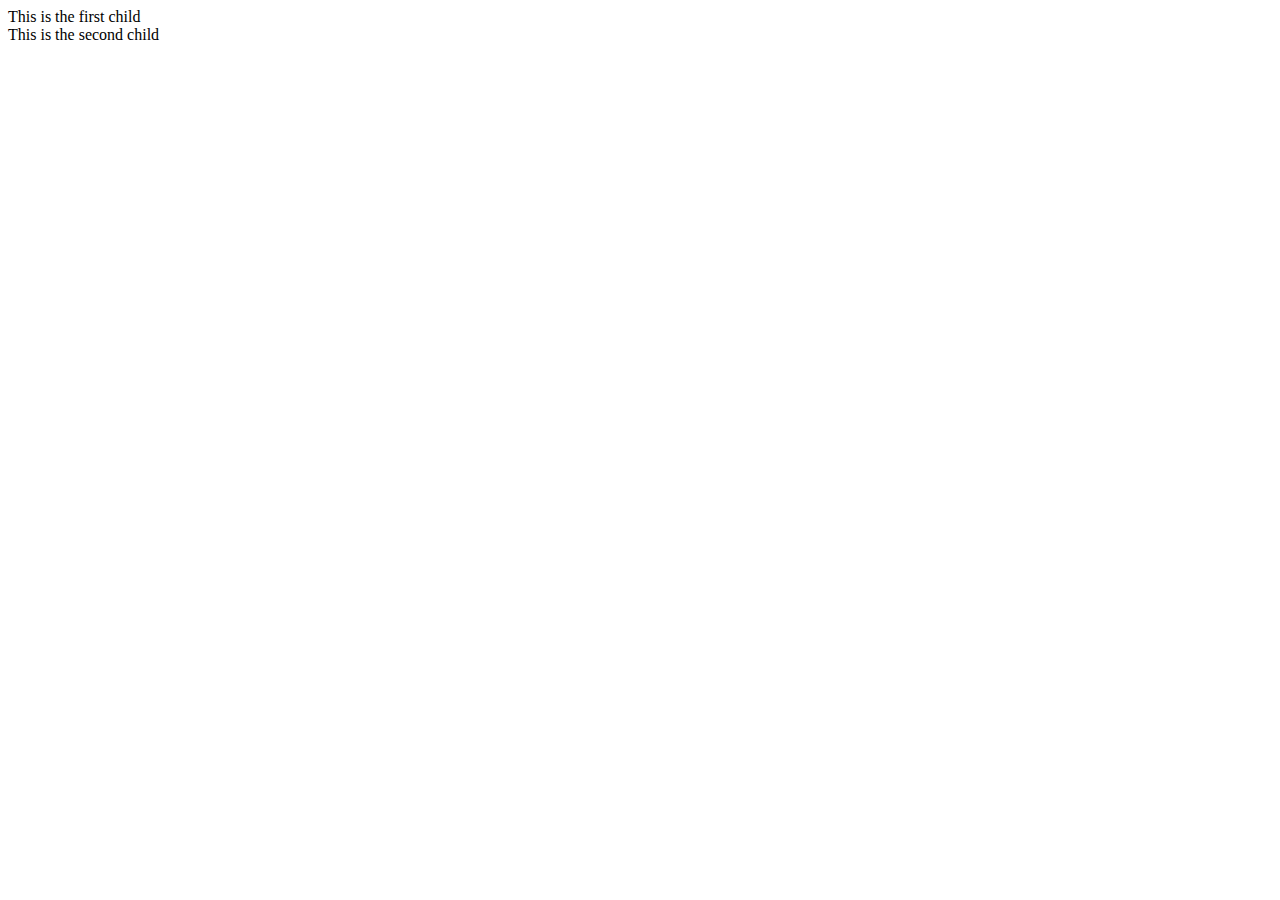
==== week3_day1/index.html @ f7747844 "go" ====
<!DOCTYPE html>
<html lang="en">
<head>
    <meta charset="UTF-8">
    <meta name="viewport" content="width=device-width, initial-scale=1.0">
    <title>DOM</title>
</head>
<body>
    <div id="container">
        <div class="display"> This is the first child</div>
        <div class="controls">This is the second child</div>
    </div>
      





    <script>


    </script>
</body>
</html>
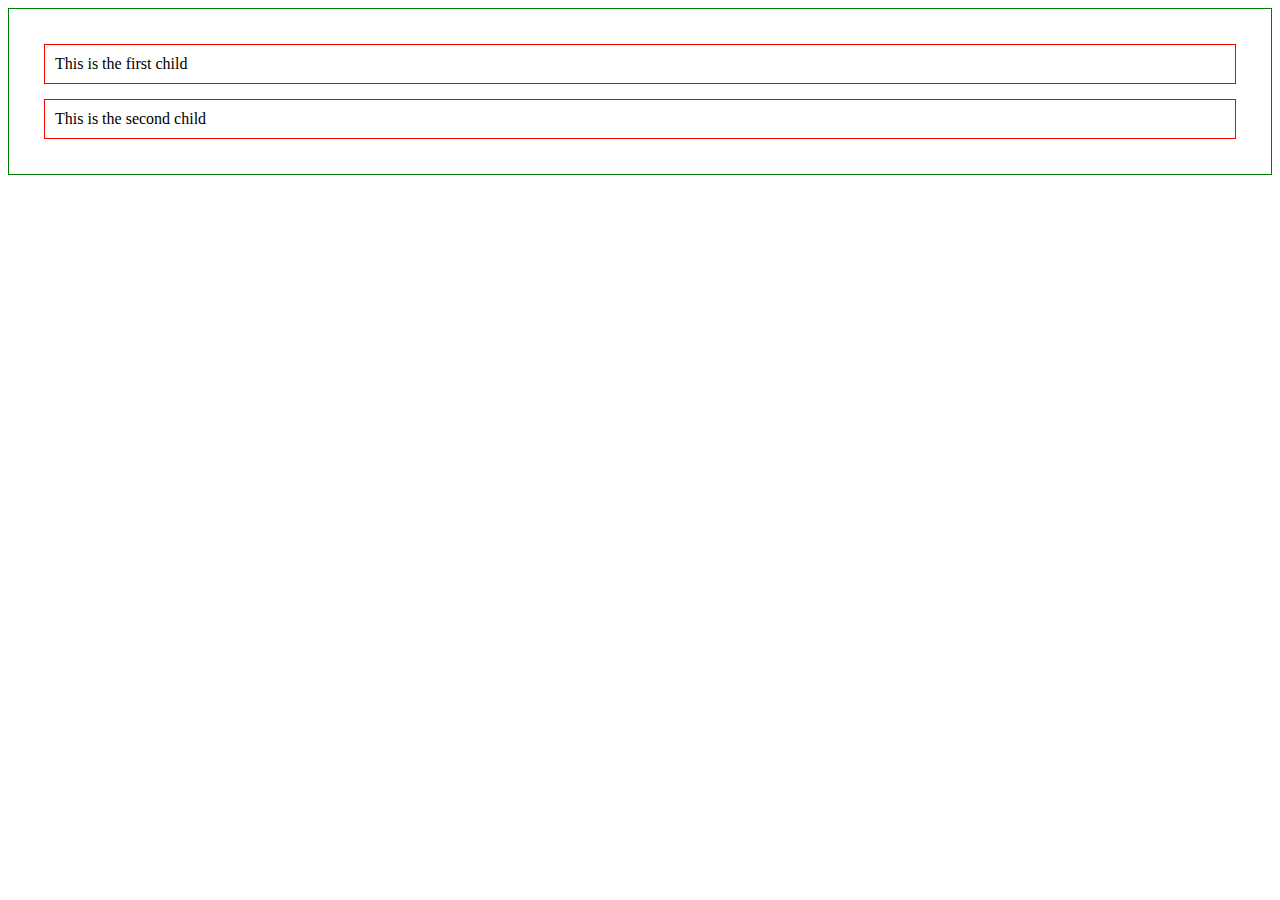
==== commit 0789aed2: "go" ====
--- a/week3_day1/index.html
+++ b/week3_day1/index.html
@@ -2,23 +2,18 @@
 <html lang="en">
 <head>
     <meta charset="UTF-8">
+    <link rel="stylesheet" href="style.css">
     <meta name="viewport" content="width=device-width, initial-scale=1.0">
     <title>DOM</title>
 </head>
 <body>
     <div id="container">
         <div class="display"> This is the first child</div>
-        <div class="controls">This is the second child</div>
+        <div class="display">This is the second child</div>
     </div>
-      
+    
+ <script>
 
-
-
-
-
-    <script>
-
-
-    </script>
+ </script>
 </body>
 </html>--- a/week3_day1/style.css
+++ b/week3_day1/style.css
@@ -0,0 +1,10 @@
+#container {
+    border: 1px solid green;
+    padding: 20px;
+}
+
+.display { 
+    border: 1px solid red;
+    padding: 10px;
+    margin: 15px;
+}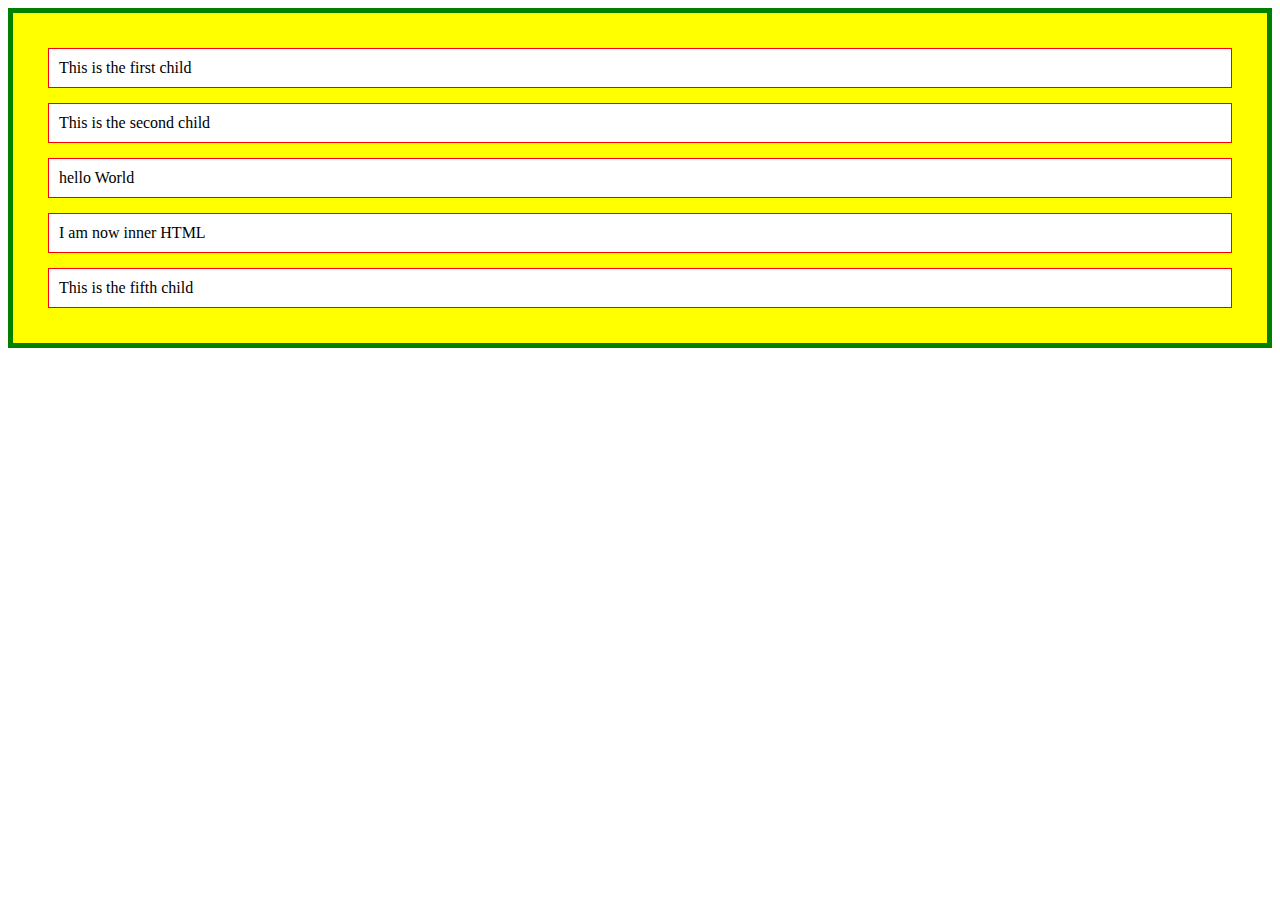
==== commit 26579b92: "go" ====
--- a/week3_day1/index.html
+++ b/week3_day1/index.html
@@ -7,13 +7,78 @@
     <title>DOM</title>
 </head>
 <body>
-    <div id="container">
+    <div id="container" class="worth">
         <div class="display"> This is the first child</div>
         <div class="display">This is the second child</div>
+        <div class="display">This is the third child</div>
+        <div class="display">This is the fourth child</div>
+        <div class="display">This is the fifth child</div>
     </div>
+
+
+ <script>
+    // getElementById
+    let container = document.getElementById("container");
+    // getAttribute
+    console.log(container.getAttribute("class"));
+
+    //setAttribute
+    container.setAttribute("style", "background-color: yellow");
+
+
+
+
+    //getElementsByClassName
+    let display = document.getElementsByClassName("display");
+    // console.log(display[2]);
+    let thirdDiv = display[2]
+    let fourthDiv = display[3]
+
+
+    let fifthDiv = display[4]
+
+    //get attribute
+    // console.log(fifthDiv.getAttribute("class"));
     
- <script>
 
+
+
+
+
+
+
+
+
+
+
+    //textContext
+    thirdDiv.textContent = "hello World";
+
+
+    //innerHTML
+    fourthDiv.innerHTML = "I am now inner HTML";
+
+
+    //getElementsByTagName
+    let divs = document.getElementsByTagName("div");
+    // console.log(divs);
+
+
+
+    // querySelector
+    let con = document.querySelector(".display")
+    // console.log(con);
+
+
+
+    // modifying html attributes with JS
+
+
+
+
+
+
+    
  </script>
 </body>
 </html>--- a/week3_day1/style.css
+++ b/week3_day1/style.css
@@ -1,5 +1,5 @@
 #container {
-    border: 1px solid green;
+    border: 5px solid green;
     padding: 20px;
 }
 
@@ -7,4 +7,5 @@
     border: 1px solid red;
     padding: 10px;
     margin: 15px;
+    background-color: white;
 }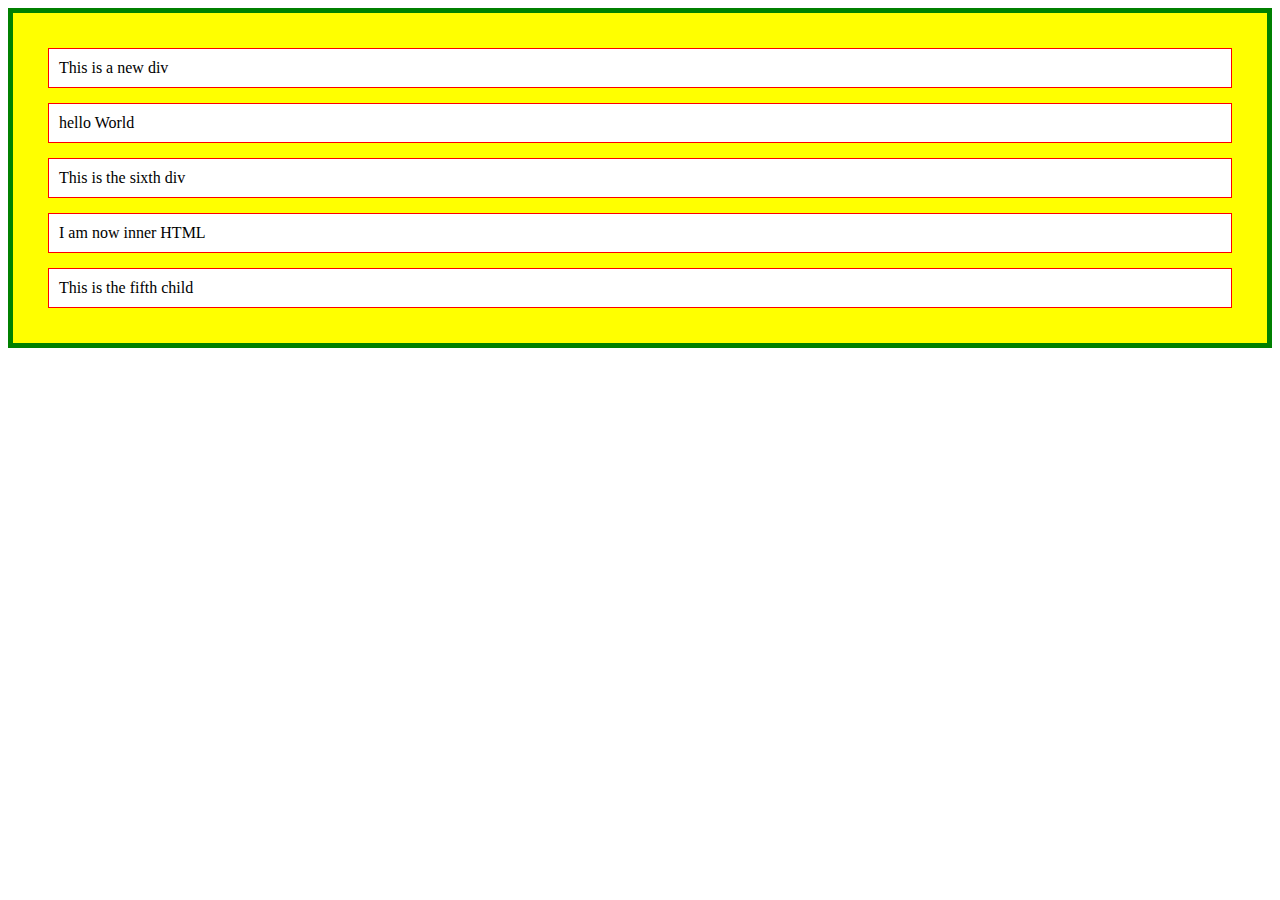
==== commit 99b55f98: "go" ====
--- a/week3_day1/index.html
+++ b/week3_day1/index.html
@@ -33,6 +33,7 @@
     // console.log(display[2]);
     let thirdDiv = display[2]
     let fourthDiv = display[3]
+    let secondDiv = display[1];
 
 
     let fifthDiv = display[4]
@@ -40,16 +41,6 @@
     //get attribute
     // console.log(fifthDiv.getAttribute("class"));
     
-
-
-
-
-
-
-
-
-
-
 
     //textContext
     thirdDiv.textContent = "hello World";
@@ -66,12 +57,51 @@
 
 
     // querySelector
-    let con = document.querySelector(".display")
+    let con = document.querySelector(".display");
     // console.log(con);
 
 
 
-    // modifying html attributes with JS
+    // creating HTML elements with JavaScript
+    // createElement
+    let sixthDiv = document.createElement("div");
+
+    
+
+    //appending the HTML element
+    // container.appendChild(sixthDiv);
+
+    container.insertBefore(sixthDiv, fourthDiv);
+
+
+    // insertBefore
+
+    // 1. set the context of the sixthDiv to "this is the sixt div"
+    // 2. set the attribute to class and add display as the attribute value
+
+    sixthDiv.textContent = "This is the sixth div";
+    sixthDiv.setAttribute("class", "display");
+
+    //removing and replacing HTML elements
+    container.removeChild(secondDiv);
+
+
+
+    //creating a new element and replacing an element 
+    let newDiv = document.createElement("div");
+    newDiv.textContent = "This is a new div";
+    newDiv.setAttribute("class", "display");
+
+    let firstDiv = display[0];
+
+
+    //replaceChild
+    container.replaceChild(newDiv, firstDiv);
+
+    
+
+
+
 
 
 
